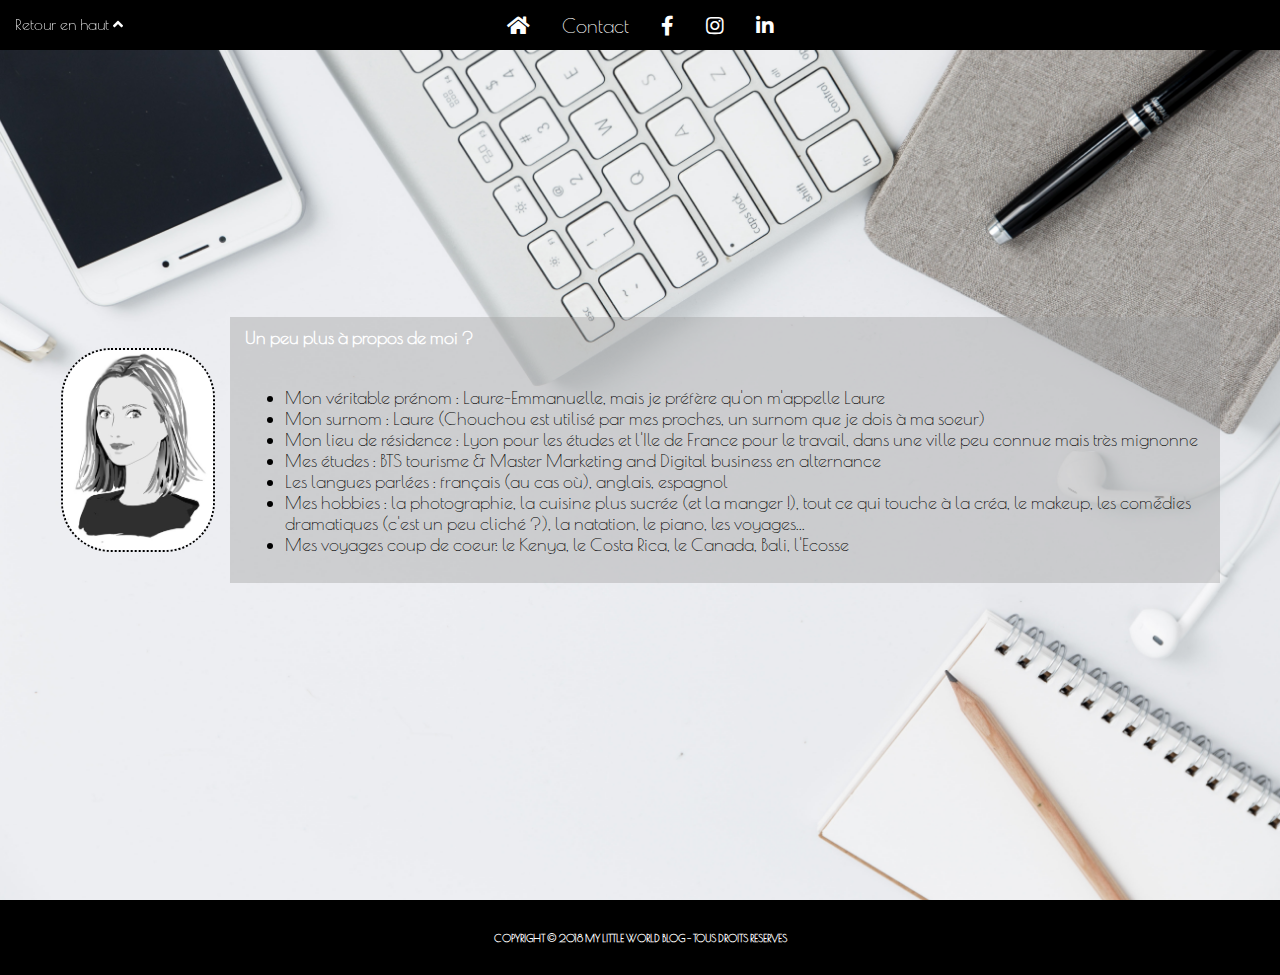
==== pages/about-me.html @ 19e3a67c "Rédaction article" ====
<!Doctype html>

<html lang="fr">

<head>
    <meta charset="UTF-8" />
    <!--caractères spéciaux-->
    <link rel="stylesheet" href="../styles/common.css" />
    <link rel="stylesheet" href="../styles/about-me.css" />
    <link href="https://use.fontawesome.com/releases/v5.0.8/css/all.css" rel="stylesheet">

    <!-- Global site tag (gtag.js) - Google Analytics -->
    <script async src="https://www.googletagmanager.com/gtag/js?id=UA-120138229-1"></script>
    <script>
        window.dataLayer = window.dataLayer || [];
        function gtag() { dataLayer.push(arguments); }
        gtag('js', new Date());

        gtag('config', 'UA-120138229-1');
    </script>

</head>

<body>
    <header>

        <!--barre de menu-->
        <div id="menu">
            <a href="file:///C:/Users/Laure/Desktop/ESDES%204A%20MDBA/Codage/Site%20web/index.html"> 
                    <button> <i class="fa fa-home"></i> </button>
                <a href="contact.html">
                    <button> Contact </button>
                <a href="https://www.facebook.com/lreglier">
                    <button> <i class="fab fa-facebook-f"></i> </button>
                <a href="http://www.pictame.com/user/laure.reglier/2759942914">
                    <button> <i class="fab fa-instagram"></i> </button>
                <a href="https://www.linkedin.com/in/laure-emmanuelle-reglier/">
                    <button> <i class="fab fa-linkedin-in"></i> </button>
                <a href="#top" id="back_to_top" class="toggle"> Retour en haut <i class="fa fa-angle-up"></i></a>
            </a>
        </div>

    </header>

    <section id="about-me">
        <img src="../img/laure.jpg" alt="laure" width="150" height="200" class="laure">        
        <h1> <span> Un peu plus à propos de moi ? </span>
            <br><br> 
            <ul>
            <li>Mon véritable prénom : Laure-Emmanuelle, mais je préfère qu'on m'appelle Laure</li>
            <li>Mon surnom : Laure (Chouchou est utilisé par mes proches, un surnom que je dois à ma soeur)</li>
            <li>Mon lieu de résidence : Lyon pour les études et l'Ile de France pour le travail, dans une ville peu connue mais très mignonne </li>
            <li>Mes études : BTS tourisme & Master Marketing and Digital business en alternance</li>
            <li>Les langues parlées : français (au cas où), anglais, espagnol</li>
            <li>Mes hobbies : la photographie, la cuisine plus sucrée (et la manger !), tout ce qui touche à la créa, le makeup, les comédies dramatiques (c'est un peu cliché ?), la natation, le piano, les voyages...</li>
            <li>Mes voyages coup de coeur: le Kenya, le Costa Rica, le Canada, Bali, l'Ecosse</li>
            </ul>
        </h1>

    </section>


    <footer>
        <h6> COPYRIGHT © 2018 MY LITTLE WORLD BLOG - TOUS DROITS RESERVES </h6>
    </footer>

</body>

</html>
---- styles/common.css ----
@import url('https://fonts.googleapis.com/css?family=Poiret+One');

html, body{
    margin: 0;
}


/*barre du menu*/
#menu{
    position: fixed;
    width: 100%;
    height: 50px;
    top: 0px;
    bottom: 0px;
    display: flex;
    flex-direction: row;
    justify-content: center; 
    align-items: center;
    background-color: black;
    z-index: 1; /* pour que le bandeau de menu soit au premier plan */
}

/*bouton du menu*/
button{
    color: white;
    background-color: black;
    height: 50px;
    cursor: pointer;
    font-family: 'Poiret One', cursive;
    font-size: 20px;  
    width: 100%;  
    border: none;
    padding: 12px 16px;
}

/* flèche pour revenir en haut de page */
#back_to_top{
    position: fixed;
    top: 15px;
    left: 15px;
    color: white;
    font-family: 'Poiret One', cursive; 
    text-decoration: none;
}

/*quand on passe la souris sur le bouton*/
button:hover{
    background-color: darkgray;
}

/*bas de page copyright*/
footer{
    background-color:black;
    height: 5%;
    color: white;
    text-align: center;
    font-family: 'Poiret One', cursive; 
    display: flex;
    flex-direction: row;
    justify-content: center; 
    align-items: center;
    padding:15px;
}
---- styles/about-me.css ----
@import url('https://fonts.googleapis.com/css?family=Poiret+One');

html, body{
    height: 100%;
}

#about-me{
    background-image: url("../img/bureau2.jpeg");
    background-repeat: no-repeat; 
    background-position: center; 
    background-size: cover;
    height: 100%;
    width: 100%;
    display: flex;
    flex-direction: row;
    justify-content: center; 
    align-items: center;
    font-family: 'Poiret One', cursive;  
}

/** titre "un peu plus à propos de moi ?" **/
#about-me h1{
    width: 75%;
    background: rgba(158, 157, 157, 0.4);
    color: white;
    font-size: 18px;
    color: black;
    margin-left : 15px;
    padding: 10px 15px 10px 15px;
    font-weight: normal;
}

/** illustration portrait **/
.laure{
    border-radius: 50px;
    border-color: black;
    border-style: dotted;
    border-width: 2px;  
    cursor: pointer;
    filter: grayscale(100%);
}

span{
    font-weight: bold;
    color: white;
}

.laure:hover{
    width:220px;
    height:300px;
    filter: grayscale(0%);
    transition: all 0.3s cubic-bezier(.01,.4,1,.62);
}
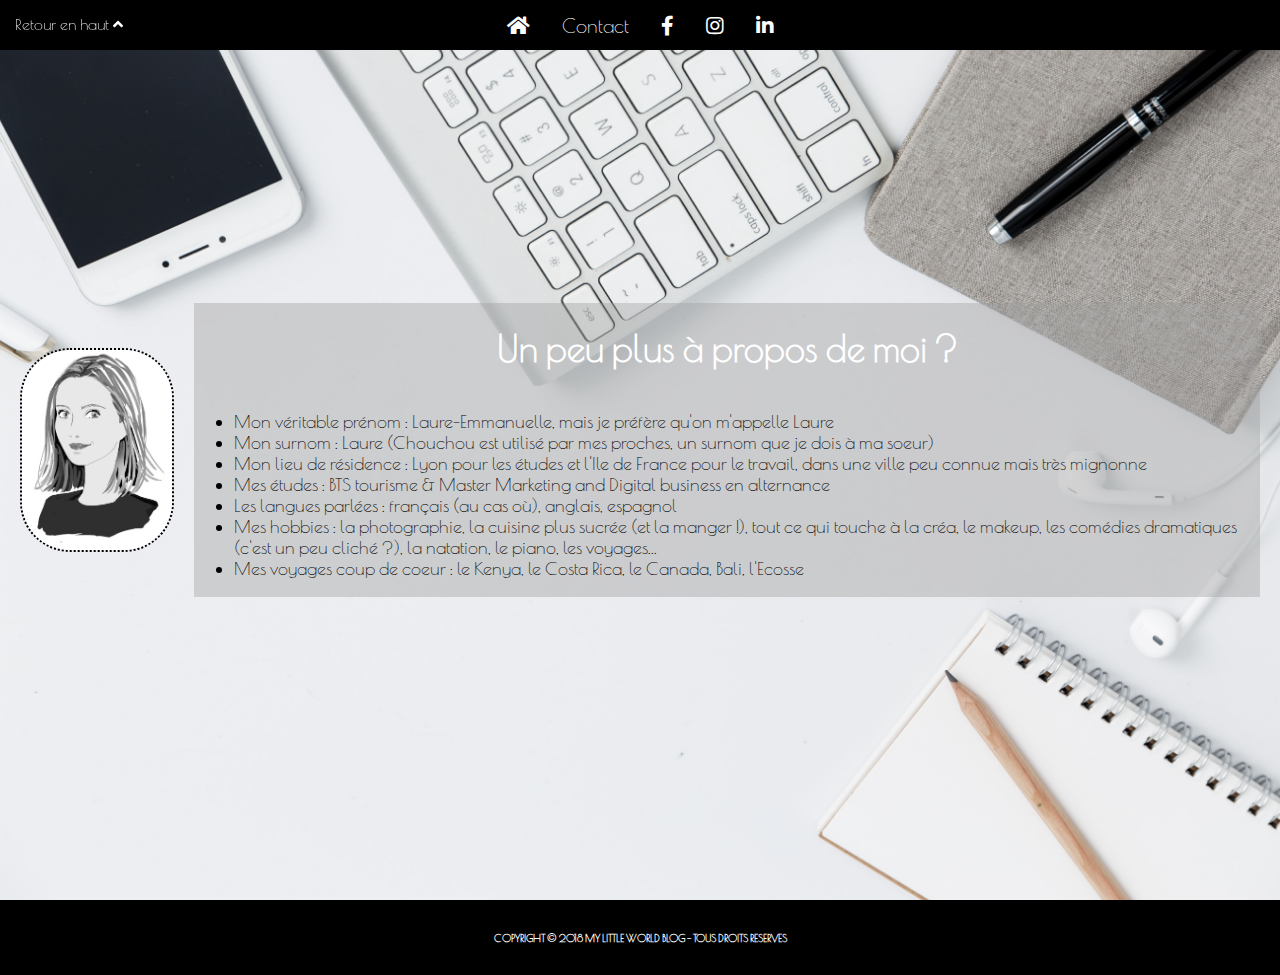
==== commit 2d6d4637: "Balise p et br" ====
--- a/pages/about-me.html
+++ b/pages/about-me.html
@@ -26,7 +26,7 @@
 
         <!--barre de menu-->
         <div id="menu">
-            <a href="file:///C:/Users/Laure/Desktop/ESDES%204A%20MDBA/Codage/Site%20web/index.html"> 
+            <a href="../index.html"> 
                     <button> <i class="fa fa-home"></i> </button>
                 <a href="contact.html">
                     <button> Contact </button>
@@ -36,16 +36,20 @@
                     <button> <i class="fab fa-instagram"></i> </button>
                 <a href="https://www.linkedin.com/in/laure-emmanuelle-reglier/">
                     <button> <i class="fab fa-linkedin-in"></i> </button>
-                <a href="#top" id="back_to_top" class="toggle"> Retour en haut <i class="fa fa-angle-up"></i></a>
+                <a href="#top" id="back_to_top" class="toggle"> Retour en haut <i class="fa fa-angle-up"></i>
             </a>
         </div>
 
     </header>
 
     <section id="about-me">
+
         <img src="../img/laure.jpg" alt="laure" width="150" height="200" class="laure">        
-        <h1> <span> Un peu plus à propos de moi ? </span>
-            <br><br> 
+        
+        <article>
+
+        <h1> Un peu plus à propos de moi ? </h1>
+
             <ul>
             <li>Mon véritable prénom : Laure-Emmanuelle, mais je préfère qu'on m'appelle Laure</li>
             <li>Mon surnom : Laure (Chouchou est utilisé par mes proches, un surnom que je dois à ma soeur)</li>
@@ -53,12 +57,12 @@
             <li>Mes études : BTS tourisme & Master Marketing and Digital business en alternance</li>
             <li>Les langues parlées : français (au cas où), anglais, espagnol</li>
             <li>Mes hobbies : la photographie, la cuisine plus sucrée (et la manger !), tout ce qui touche à la créa, le makeup, les comédies dramatiques (c'est un peu cliché ?), la natation, le piano, les voyages...</li>
-            <li>Mes voyages coup de coeur: le Kenya, le Costa Rica, le Canada, Bali, l'Ecosse</li>
+            <li>Mes voyages coup de coeur : le Kenya, le Costa Rica, le Canada, Bali, l'Ecosse</li>
             </ul>
-        </h1>
+
+        </article>
 
     </section>
-
 
     <footer>
         <h6> COPYRIGHT © 2018 MY LITTLE WORLD BLOG - TOUS DROITS RESERVES </h6>
--- a/styles/about-me.css
+++ b/styles/about-me.css
@@ -4,6 +4,7 @@
     height: 100%;
 }
 
+/** section complète **/
 #about-me{
     background-image: url("../img/bureau2.jpeg");
     background-repeat: no-repeat; 
@@ -18,19 +19,29 @@
     font-family: 'Poiret One', cursive;  
 }
 
-/** titre "un peu plus à propos de moi ?" **/
-#about-me h1{
-    width: 75%;
-    background: rgba(158, 157, 157, 0.4);
-    color: white;
-    font-size: 18px;
-    color: black;
-    margin-left : 15px;
-    padding: 10px 15px 10px 15px;
-    font-weight: normal;
+/** img illustration **/
+#about-me img{
+    margin: 0px 0px 0px 20px;
 }
 
-/** illustration portrait **/
+/** article avec bullet point **/
+#about-me article{
+    display: flex;
+    flex-direction: column;
+    justify-content: center; 
+    align-items: center;
+    background: rgba(158, 157, 157, 0.4);
+    color: black;
+    font-size: 18px;
+    margin: 0px 20px 0px 20px;    
+}
+
+/** titre article **/
+#about-me article h1{
+    color: white;
+}
+
+/** design illustration portrait **/
 .laure{
     border-radius: 50px;
     border-color: black;
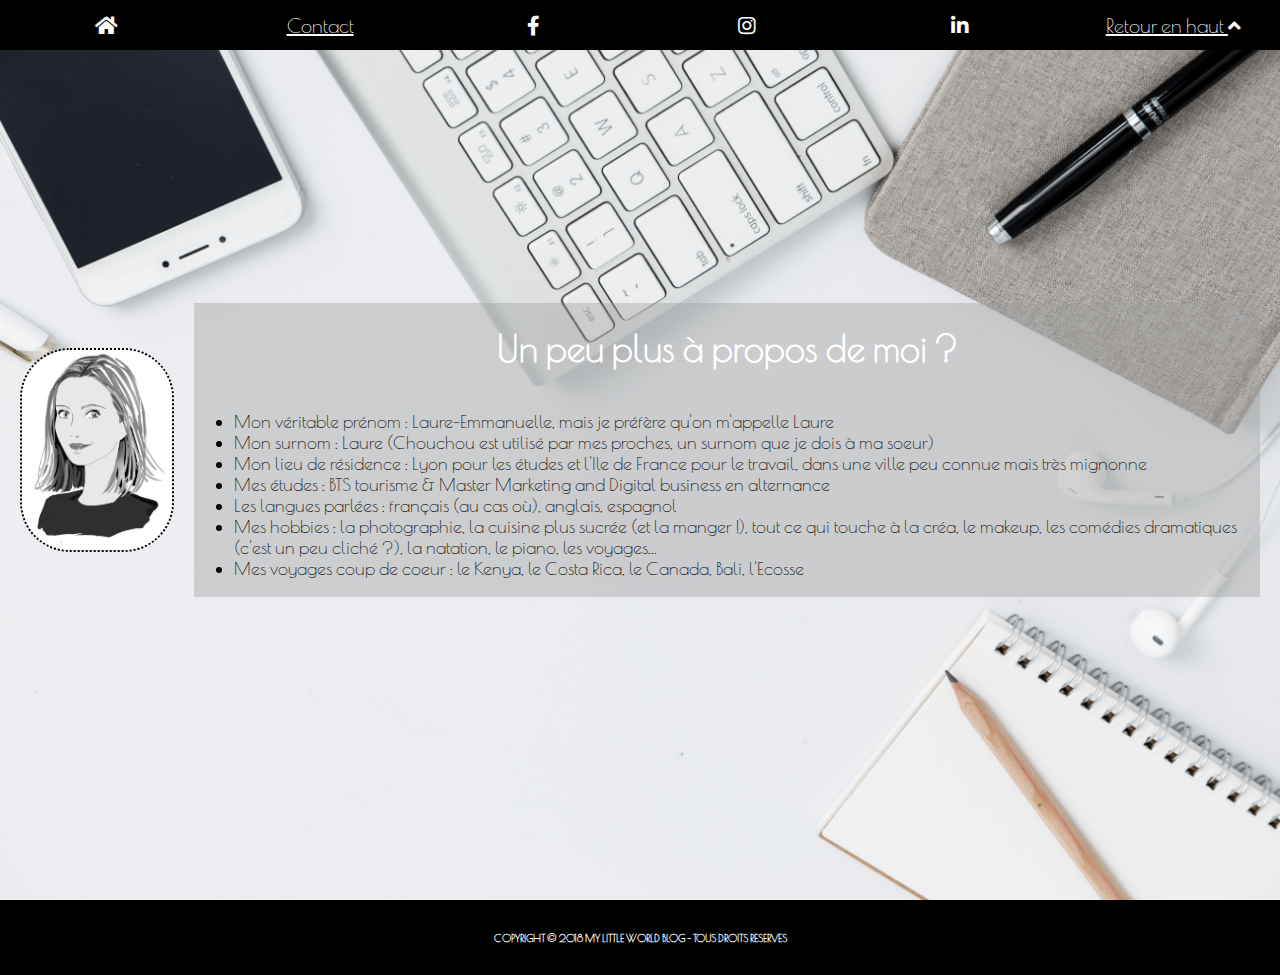
==== commit 869001d7: "menu <button> supprimé" ====
--- a/pages/about-me.html
+++ b/pages/about-me.html
@@ -26,17 +26,29 @@
 
         <!--barre de menu-->
         <div id="menu">
-            <a href="../index.html"> 
-                    <button> <i class="fa fa-home"></i> </button>
-                <a href="contact.html">
-                    <button> Contact </button>
-                <a href="https://www.facebook.com/lreglier">
-                    <button> <i class="fab fa-facebook-f"></i> </button>
-                <a href="http://www.pictame.com/user/laure.reglier/2759942914">
-                    <button> <i class="fab fa-instagram"></i> </button>
-                <a href="https://www.linkedin.com/in/laure-emmanuelle-reglier/">
-                    <button> <i class="fab fa-linkedin-in"></i> </button>
-                <a href="#top" id="back_to_top" class="toggle"> Retour en haut <i class="fa fa-angle-up"></i>
+            <a href="index.html">
+                <i class="fa fa-home"></i>
+            </a>
+
+            <a href="pages/contact.html">
+                Contact
+            </a>
+
+            <a href="https://www.facebook.com/lreglier">
+                <i class="fab fa-facebook-f"></i>
+            </a>
+
+            <a href="http://www.pictame.com/user/laure.reglier/2759942914">
+                <i class="fab fa-instagram"></i>
+            </a>
+
+            <a href="https://www.linkedin.com/in/laure-emmanuelle-reglier/">
+                <i class="fab fa-linkedin-in"></i>
+            </a>
+
+            <a href="#top" id="back_to_top" class="toggle">
+                Retour en haut
+                <i class="fa fa-angle-up"></i>
             </a>
         </div>
 
@@ -44,20 +56,22 @@
 
     <section id="about-me">
 
-        <img src="../img/laure.jpg" alt="laure" width="150" height="200" class="laure">        
-        
+        <img src="../img/laure.jpg" alt="laure" width="150" height="200" class="laure">
+
         <article>
 
-        <h1> Un peu plus à propos de moi ? </h1>
+            <h1> Un peu plus à propos de moi ? </h1>
 
             <ul>
-            <li>Mon véritable prénom : Laure-Emmanuelle, mais je préfère qu'on m'appelle Laure</li>
-            <li>Mon surnom : Laure (Chouchou est utilisé par mes proches, un surnom que je dois à ma soeur)</li>
-            <li>Mon lieu de résidence : Lyon pour les études et l'Ile de France pour le travail, dans une ville peu connue mais très mignonne </li>
-            <li>Mes études : BTS tourisme & Master Marketing and Digital business en alternance</li>
-            <li>Les langues parlées : français (au cas où), anglais, espagnol</li>
-            <li>Mes hobbies : la photographie, la cuisine plus sucrée (et la manger !), tout ce qui touche à la créa, le makeup, les comédies dramatiques (c'est un peu cliché ?), la natation, le piano, les voyages...</li>
-            <li>Mes voyages coup de coeur : le Kenya, le Costa Rica, le Canada, Bali, l'Ecosse</li>
+                <li>Mon véritable prénom : Laure-Emmanuelle, mais je préfère qu'on m'appelle Laure</li>
+                <li>Mon surnom : Laure (Chouchou est utilisé par mes proches, un surnom que je dois à ma soeur)</li>
+                <li>Mon lieu de résidence : Lyon pour les études et l'Ile de France pour le travail, dans une ville peu connue
+                    mais très mignonne </li>
+                <li>Mes études : BTS tourisme & Master Marketing and Digital business en alternance</li>
+                <li>Les langues parlées : français (au cas où), anglais, espagnol</li>
+                <li>Mes hobbies : la photographie, la cuisine plus sucrée (et la manger !), tout ce qui touche à la créa, le
+                    makeup, les comédies dramatiques (c'est un peu cliché ?), la natation, le piano, les voyages...</li>
+                <li>Mes voyages coup de coeur : le Kenya, le Costa Rica, le Canada, Bali, l'Ecosse</li>
             </ul>
 
         </article>
--- a/styles/common.css
+++ b/styles/common.css
@@ -21,30 +21,20 @@
 }
 
 /*bouton du menu*/
-button{
+#menu a{
     color: white;
-    background-color: black;
-    height: 50px;
     cursor: pointer;
     font-family: 'Poiret One', cursive;
     font-size: 20px;  
     width: 100%;  
     border: none;
     padding: 12px 16px;
+    text-align: center;
 }
 
-/* flèche pour revenir en haut de page */
-#back_to_top{
-    position: fixed;
-    top: 15px;
-    left: 15px;
-    color: white;
-    font-family: 'Poiret One', cursive; 
-    text-decoration: none;
-}
 
 /*quand on passe la souris sur le bouton*/
-button:hover{
+#menu a:hover{
     background-color: darkgray;
 }
 
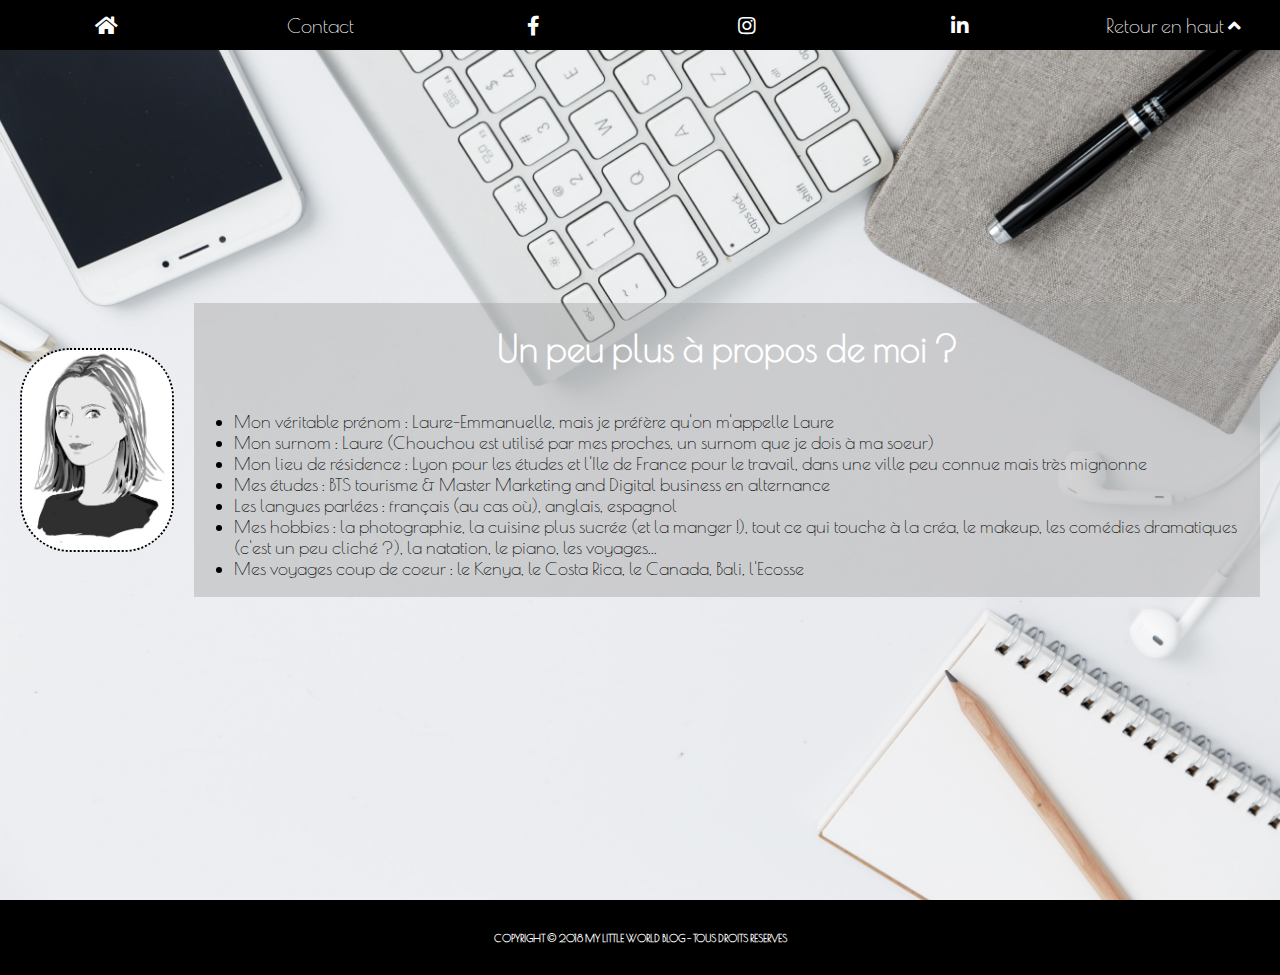
==== commit 7fbb49b4: "contact maj" ====
--- a/pages/about-me.html
+++ b/pages/about-me.html
@@ -3,8 +3,8 @@
 <html lang="fr">
 
 <head>
-    <meta charset="UTF-8" />
-    <!--caractères spéciaux-->
+    <meta charset="UTF-8" />     <!--caractères spéciaux-->
+    <meta name="viewport" content="width=device-width, initiale-scale=1.0">
     <link rel="stylesheet" href="../styles/common.css" />
     <link rel="stylesheet" href="../styles/about-me.css" />
     <link href="https://use.fontawesome.com/releases/v5.0.8/css/all.css" rel="stylesheet">
@@ -26,11 +26,11 @@
 
         <!--barre de menu-->
         <div id="menu">
-            <a href="index.html">
+            <a href="../index.html">
                 <i class="fa fa-home"></i>
             </a>
 
-            <a href="pages/contact.html">
+            <a href="contact.html">
                 Contact
             </a>
 
--- a/styles/common.css
+++ b/styles/common.css
@@ -3,7 +3,6 @@
 html, body{
     margin: 0;
 }
-
 
 /*barre du menu*/
 #menu{
@@ -30,6 +29,7 @@
     border: none;
     padding: 12px 16px;
     text-align: center;
+    text-decoration: none;
 }
 
 
